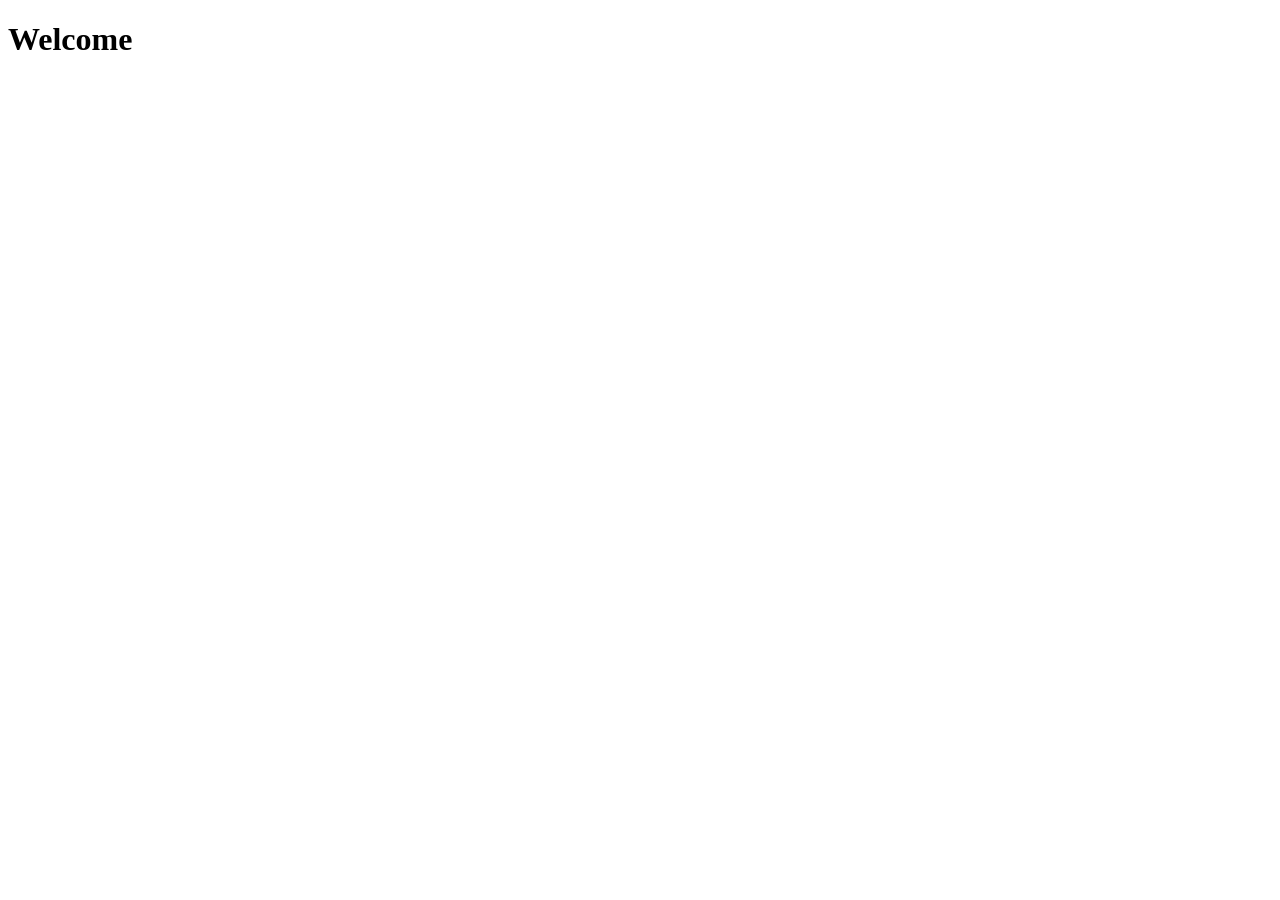
==== index.html @ 04aa99eb "add index file" ====
<!DOCTYPE html>
<html lang="en">
<head>
    <meta charset="UTF-8">
    <meta name="viewport" content="width=device-width, initial-scale=1.0">
    <title>Document</title>
</head>
<body>
    <h1>Welcome</h1>
</body>
</html>
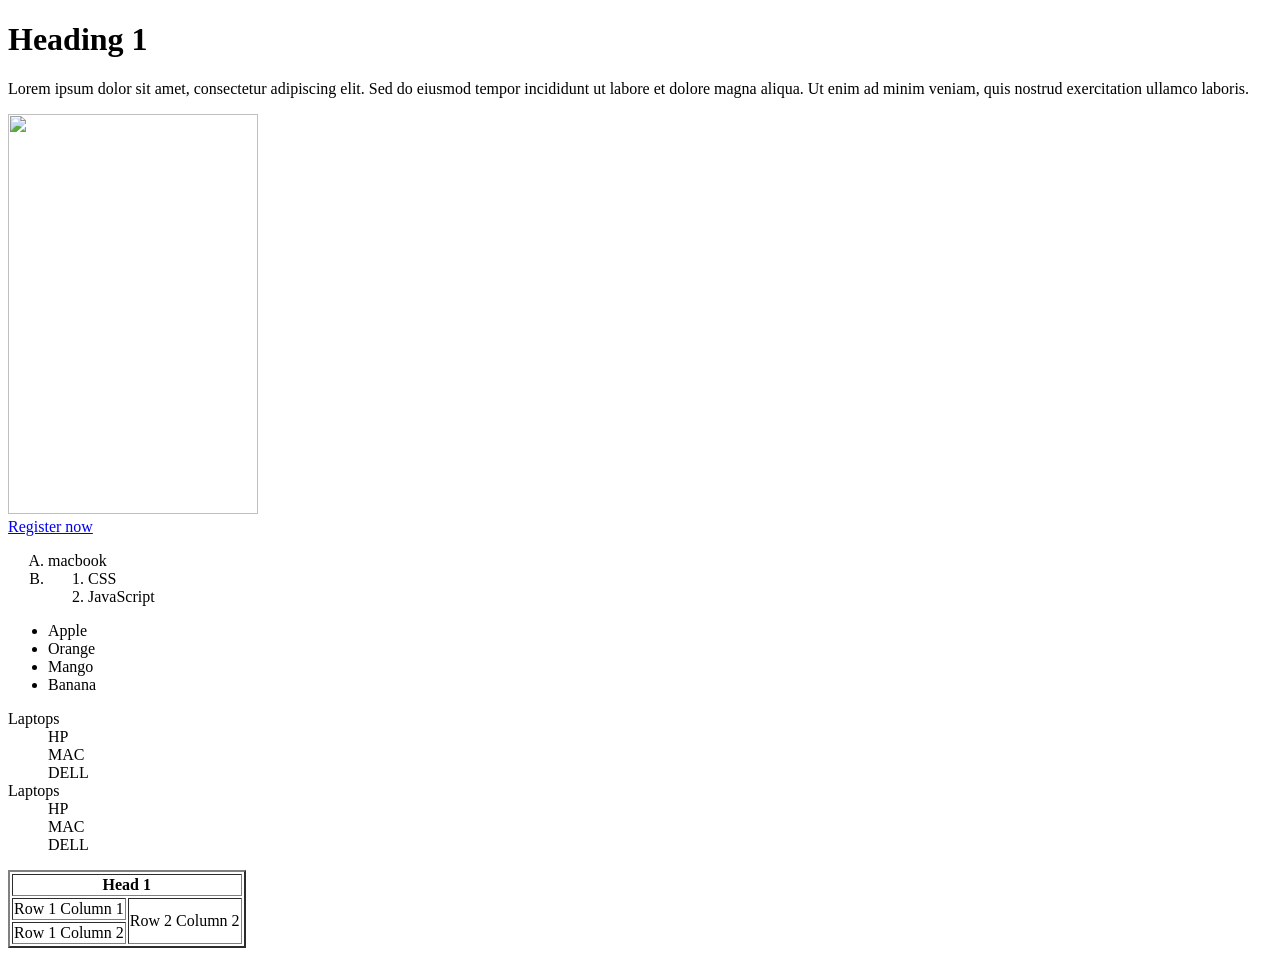
==== commit bae8105d: "intro to html tags" ====
--- a/index.html
+++ b/index.html
@@ -6,6 +6,79 @@
     <title>Document</title>
 </head>
 <body>
-    <h1>Welcome</h1>
+    <h1>Heading 1</h1>
+  
+
+        <p>
+        Lorem ipsum dolor sit amet, consectetur adipiscing elit. 
+        Sed do eiusmod tempor incididunt ut labore et dolore magna aliqua.
+        Ut enim ad minim veniam, quis nostrud exercitation ullamco laboris.
+    </p>
+    <img src="https://i.pinimg.com/736x/25/68/b7/2568b72212af388a17a25dbc21bc4196.jpg" width="250" height="400">
+    <br>
+    <a href="Register.html" target="_blank">Register now </a>
+
+
+ <ol type="A">
+
+    <li>macbook
+        <li>
+            <ol>
+                <li>CSS</li>
+               <li>JavaScript</li>
+            </ol>
+        </li>
+    
+    </ol>
+
+     <ul>
+        <li>Apple</li>
+        <li>Orange</li>
+        <li>Mango</li>
+        <li>Banana</li>
+    </ul>
+
+
+    <dl>
+        <dt>Laptops</dt>
+        <dd>HP</dd>
+        <dd>MAC</dd>
+        <dd>DELL</dd>
+
+        <dt>Laptops</dt>
+        <dd>HP</dd>
+        <dd>MAC</dd>
+        <dd>DELL</dd>
+
+    </dl>
+
+     <table border="2">
+
+        <tr>
+   
+            <th colspan="2">Head 1</th>
+        </tr>
+
+        <tr>
+            <td>Row 1 Column 1</td>
+            <td rowspan="2">Row 2 Column 2</td>
+        </tr>
+
+        <tr>
+            <td>Row 1 Column 2</td>
+          
+        </tr>
+
+    </table>
+   
+    
+<section>
+
+</section>  
+<nav></nav>
+<aside></aside>  
+<article></article>        
+
+
 </body>
 </html>
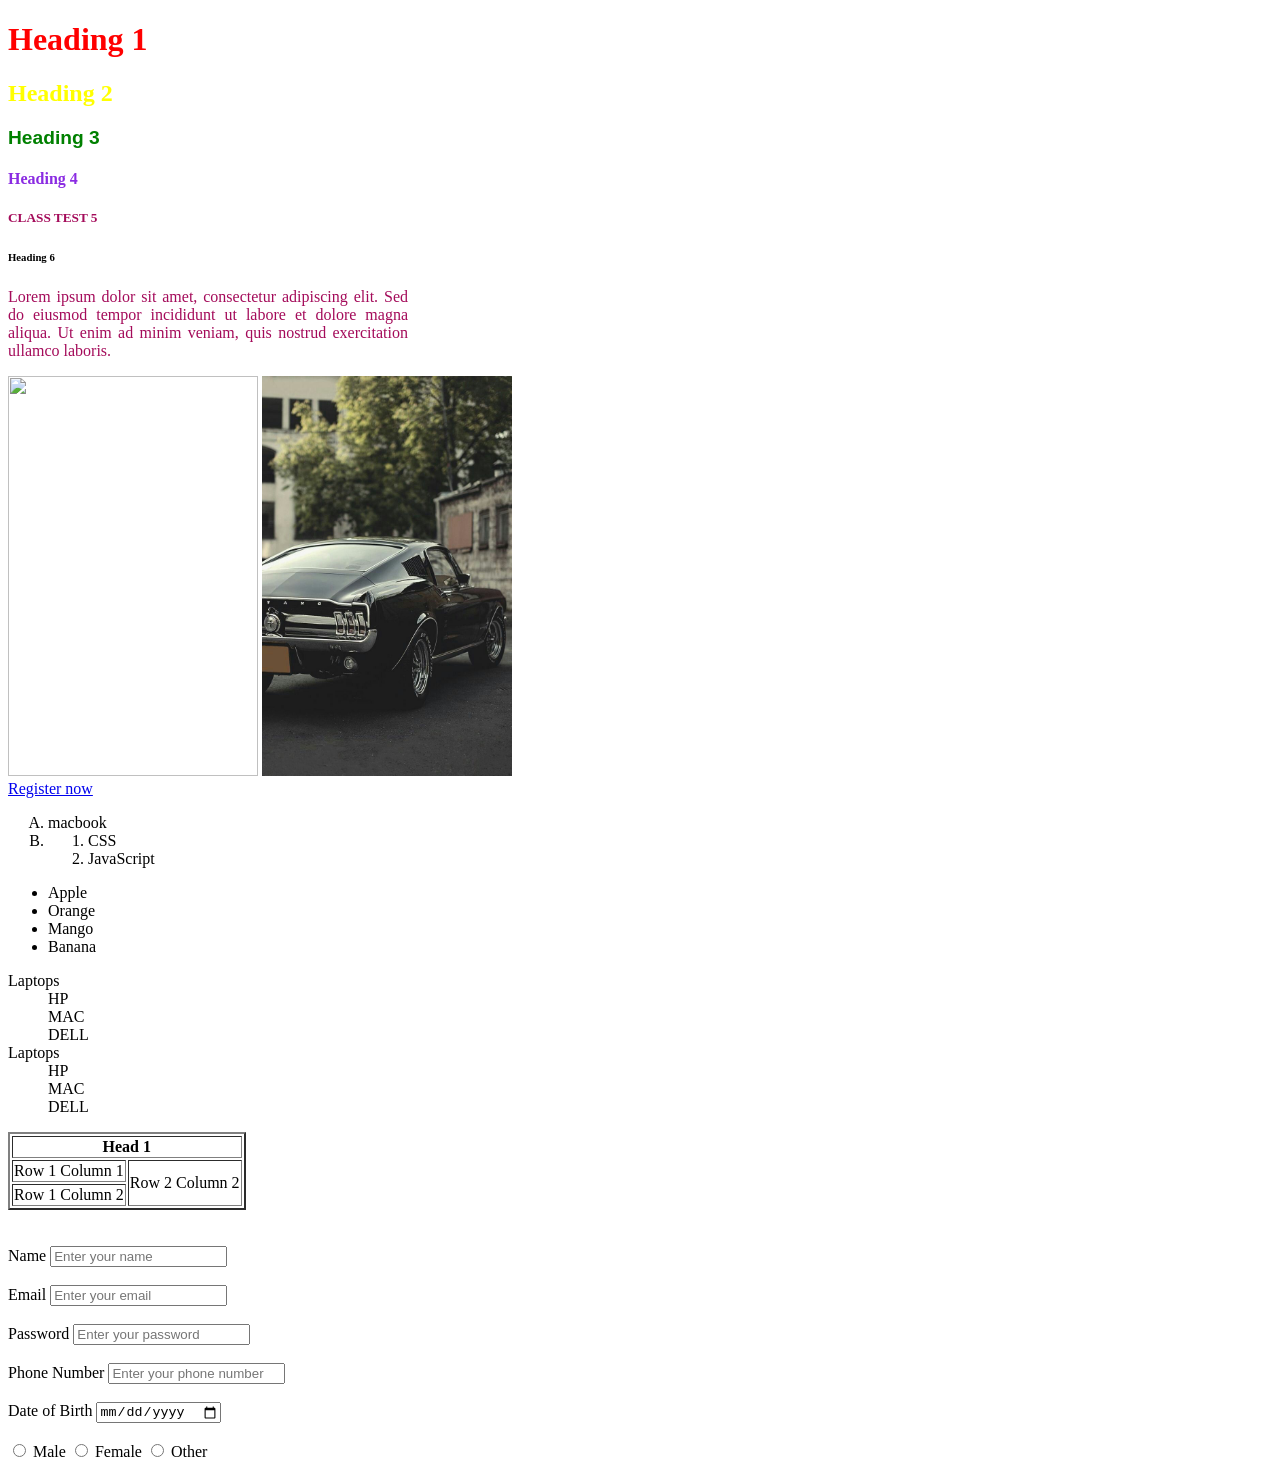
==== commit 5e003174: "Update CSS styles" ====
--- a/index.html
+++ b/index.html
@@ -1,84 +1,134 @@
-<!DOCTYPE html>
+<!doctype html>
 <html lang="en">
-<head>
-    <meta charset="UTF-8">
-    <meta name="viewport" content="width=device-width, initial-scale=1.0">
+  <head>
+    <meta charset="UTF-8" />
+    <meta name="viewport" content="width=device-width, initial-scale=1.0" />
     <title>Document</title>
-</head>
-<body>
-    <h1>Heading 1</h1>
-  
+    <style>
+      /* h3 {
+        color: green;
+        font-size: larger;
+        font-family: Arial, Helvetica, sans-serif;
+      }
+      p {
+        font-family: 'Trebuchet MS', 'Lucida Sans Unicode', 'Lucida Grande', 'Lucida Sans', Arial, sans-serif;
+             }
+             #head{
+              color: blueviolet;
+             }
+             .class1{
+              color: cyan;
+              font-family: 'Times New Roman', Times, serif;
+             } */
+    </style>
+    <link rel="stylesheet" href="style.css" />
+  </head>
+  <body>
+    <h1 style="color: red">Heading 1</h1>
+    <h2 style="color: yellow">Heading 2</h2>
+    <h3>Heading 3</h3>
+    <h4 id="head">Heading 4</h4>
+    <h5 class="class1">CLASS TEST 5</h5>
+    <h6>Heading 6</h6>
 
-        <p>
-        Lorem ipsum dolor sit amet, consectetur adipiscing elit. 
-        Sed do eiusmod tempor incididunt ut labore et dolore magna aliqua.
-        Ut enim ad minim veniam, quis nostrud exercitation ullamco laboris.
+    <p class="class1">
+      Lorem ipsum dolor sit amet, consectetur adipiscing elit. Sed do eiusmod
+      tempor incididunt ut labore et dolore magna aliqua. Ut enim ad minim
+      veniam, quis nostrud exercitation ullamco laboris.
     </p>
-    <img src="https://i.pinimg.com/736x/25/68/b7/2568b72212af388a17a25dbc21bc4196.jpg" width="250" height="400">
-    <br>
+    <img
+      src="https://i.pinimg.com/736x/25/68/b7/2568b72212af388a17a25dbc21bc4196.jpg"
+      width="250"
+      height="400"
+    />
+    <img src="Images/sample2.jpg" width="250" height="400" />
+    <br />
     <a href="Register.html" target="_blank">Register now </a>
 
-
- <ol type="A">
-
-    <li>macbook
-        <li>
-            <ol>
-                <li>CSS</li>
-               <li>JavaScript</li>
-            </ol>
-        </li>
-    
+    <ol type="A">
+      <li>macbook</li>
+      <li>
+        <ol>
+          <li>CSS</li>
+          <li>JavaScript</li>
+        </ol>
+      </li>
     </ol>
 
-     <ul>
-        <li>Apple</li>
-        <li>Orange</li>
-        <li>Mango</li>
-        <li>Banana</li>
+    <ul>
+      <li>Apple</li>
+      <li>Orange</li>
+      <li>Mango</li>
+      <li>Banana</li>
     </ul>
 
+    <dl>
+      <dt>Laptops</dt>
+      <dd>HP</dd>
+      <dd>MAC</dd>
+      <dd>DELL</dd>
 
-    <dl>
-        <dt>Laptops</dt>
-        <dd>HP</dd>
-        <dd>MAC</dd>
-        <dd>DELL</dd>
-
-        <dt>Laptops</dt>
-        <dd>HP</dd>
-        <dd>MAC</dd>
-        <dd>DELL</dd>
-
+      <dt>Laptops</dt>
+      <dd>HP</dd>
+      <dd>MAC</dd>
+      <dd>DELL</dd>
     </dl>
 
-     <table border="2">
+    <table border="2">
+      <tr>
+        <th colspan="2">Head 1</th>
+      </tr>
 
-        <tr>
-   
-            <th colspan="2">Head 1</th>
-        </tr>
+      <tr>
+        <td>Row 1 Column 1</td>
+        <td rowspan="2">Row 2 Column 2</td>
+      </tr>
 
-        <tr>
-            <td>Row 1 Column 1</td>
-            <td rowspan="2">Row 2 Column 2</td>
-        </tr>
+      <tr>
+        <td>Row 1 Column 2</td>
+      </tr>
+    </table>
 
-        <tr>
-            <td>Row 1 Column 2</td>
-          
-        </tr>
+    <section></section>
+    <nav></nav>
+    <aside></aside>
+    <article></article>
+    <br />
+    <br />
+    <form>
+      <label>Name</label>
+      <input type="text" placeholder="Enter your name" />
 
-    </table>
-   
-    
-<section>
+      <br /><br />
 
-</section>  
-<nav></nav>
-<aside></aside>  
-<article></article>        
+      <label>Email</label>
+      <input type="email" placeholder="Enter your email" />
 
+      <br /><br />
 
-</body>
-</html>+      <label>Password</label>
+      <input type="password" placeholder="Enter your password" />
+
+      <br /><br />
+
+      <label>Phone Number</label>
+      <input type="tel" placeholder="Enter your phone number" />
+
+      <br /><br />
+
+      <label>Date of Birth</label>
+      <input type="date" />
+
+      <br /><br />
+
+      <input type="radio" name="gender" value="Male" />
+      <label>Male</label>
+
+      <input type="radio" name="gender" value="Female" />
+      <label>Female</label>
+
+      <input type="radio" name="gender" value="Other" />
+      <label>Other</label>
+    </form>
+  </body>
+</html>
--- a/style.css
+++ b/style.css
@@ -0,0 +1,17 @@
+ h3 {
+        color: green;
+        font-size: larger;
+        font-family: Arial, Helvetica, sans-serif;
+      }
+      p {
+        font-family: 'Trebuchet MS', 'Lucida Sans Unicode', 'Lucida Grande', 'Lucida Sans', Arial, sans-serif;
+        width: 400px;
+    text-align: justify;
+             }
+             #head{
+              color: blueviolet;
+             }
+             .class1{
+              color: rgb(164, 11, 90);
+              font-family: 'Times New Roman', Times, serif;
+             }
